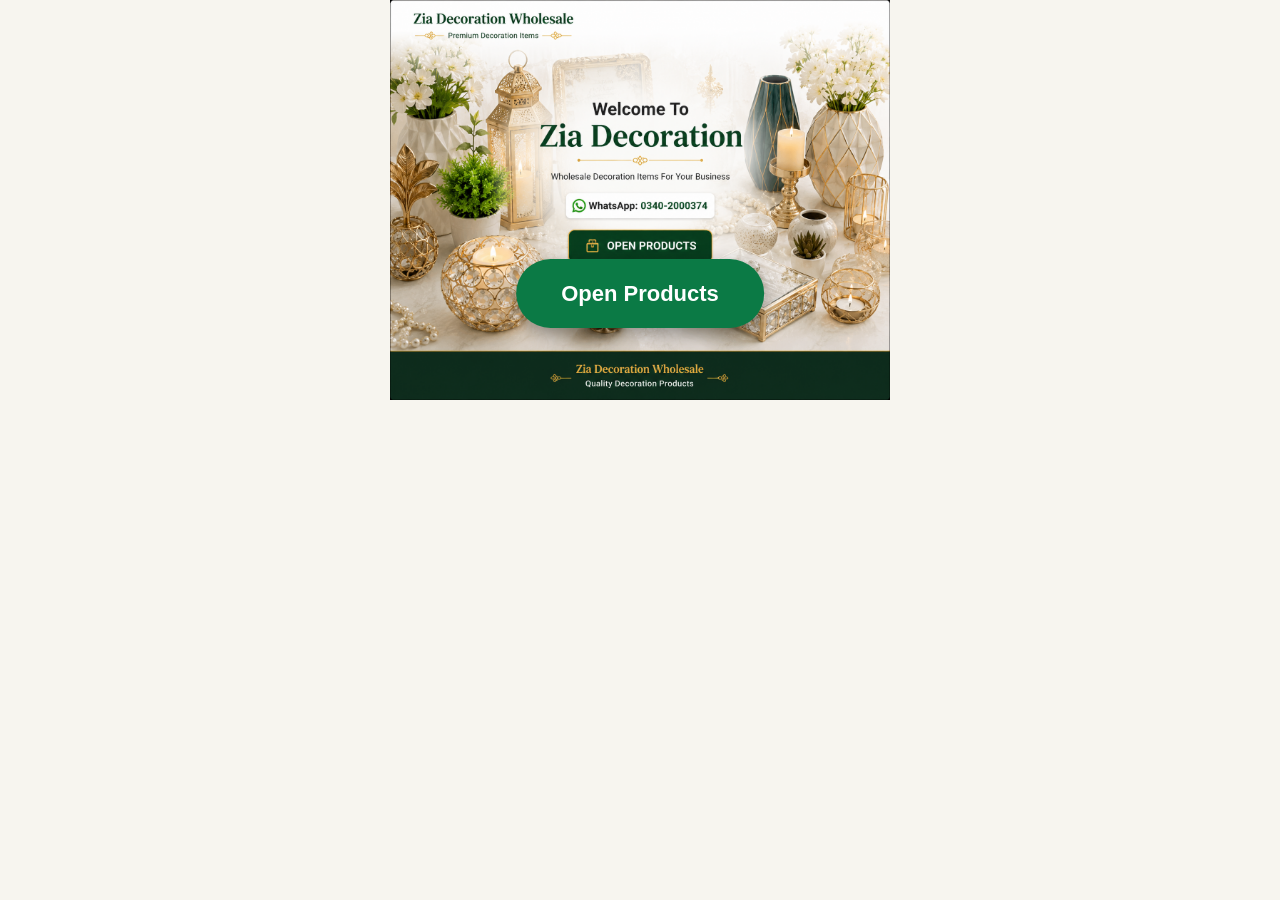
==== index.html @ 72869d6e "Update index.html" ====
<!DOCTYPE html>
<html lang="en">
<head>
<meta charset="UTF-8">
<meta name="viewport" content="width=device-width, initial-scale=1.0">

<title>Zia Decoration Wholesale</title>

<link rel="stylesheet" href="style.css">

</head>

<body>

<section class="hero">

    <img src="images/hero-bg.png" class="hero-img">

    <a href="products.html" class="open-btn">
        Open Products
    </a>

</section>

</body>
</html>
---- style.css ----
*{
    margin:0;
    padding:0;
    box-sizing:border-box;
    font-family:Arial, sans-serif;
}

body{
    background:#f7f5ef;
    color:#222;
    line-height:1.5;
}

.top-header{
    background:linear-gradient(135deg,#064d2b,#0b7a45);
    border-bottom:4px solid #d4af37;
    text-align:center;
    padding:25px 15px;
    box-shadow:0 5px 15px rgba(0,0,0,.15);
}

.logo-area h1{
    color:#d4af37;
    font-size:32px;
    font-weight:bold;
    text-shadow:0 3px 8px rgba(0,0,0,.35);
}

.logo-area p{
    color:white;
    margin-top:8px;
    font-size:16px;
}



.hero{
    position:relative;
    width:100%;
    max-width:500px;
    margin:auto;
}

.hero-img{
    width:100%;
    display:block;
}

.open-btn{
    position:absolute;
    left:50%;
    bottom:18%;
    transform:translateX(-50%);

    background:#0b7a45;
    color:#fff;
    text-decoration:none;

    padding:16px 38px;
    border-radius:50px;

    font-size:20px;
    font-weight:bold;

    box-shadow:0 6px 18px rgba(0,0,0,.35);
}

.open-btn:hover{
    background:#064d2b;
}
.categories{
    padding:40px 15px;
    text-align:center;
}

.categories h2{
    color:#064d2b;
    font-size:30px;
    margin-bottom:25px;
}

.category-box{
    display:grid;
    grid-template-columns:repeat(auto-fit,minmax(180px,1fr));
    gap:20px;
}

.category-box div{
    background:white;
    padding:25px 15px;
    border-radius:15px;
    border:2px solid #d4af37;
    font-size:18px;
    font-weight:bold;
    box-shadow:0 5px 15px rgba(0,0,0,.08);
    transition:.3s;
}

.category-box div:hover{
    transform:translateY(-8px);
}


footer{
    background:#064d2b;
    color:white;
    text-align:center;
    padding:25px 10px;
    border-top:4px solid #d4af37;
}

footer h3{
    color:#d4af37;
    margin-bottom:10px;
}


.summary{
    padding:20px 15px;
    text-align:center;
}

.search-area{
    display:flex;
    justify-content:center;
    gap:10px;
}

.search-area input{
    padding:12px;
    width:70%;
    max-width:300px;
    border:2px solid #d4af37;
    border-radius:25px;
}

.search-area button{
    background:#064d2b;
    color:white;
    border:none;
    border-radius:50%;
    width:45px;
    height:45px;
}

.counter{
    margin-top:15px;
    font-weight:bold;
    color:#064d2b;
}
.topbar{
    background:linear-gradient(135deg,#064d2b,#0b7a45);
    border-bottom:4px solid #d4af37;
    padding:18px 15px;
    text-align:center;
    position:relative;
    box-shadow:0 5px 15px rgba(0,0,0,.20);
    min-height:90px;
    display:flex;
    align-items:center;
    justify-content:center;
}

.title-area h1{
    color:#d4af37;
    font-size:30px;
    margin:0;
    font-weight:bold;
    text-shadow:0 2px 6px rgba(0,0,0,.35);
}

.title-area p{
    color:white;
    margin-top:5px;
    font-size:16px;
}


.back-btn{
    position:absolute;
    left:15px;
    top:50%;
    transform:translateY(-50%);

    background:#d4af37;
    color:#064d2b;

    text-decoration:none;
    padding:9px 18px;
    border-radius:25px;
    font-weight:bold;
    box-shadow:0 4px 10px rgba(0,0,0,.2);
}
.products{

    display:grid;
    grid-template-columns:repeat(auto-fit,minmax(160px,1fr));
    gap:20px;
    padding:20px;

}


.card{

    background:white;
    border:2px solid #d4af37;
    border-radius:15px;
    padding:15px;
    text-align:center;
    position:relative;
    box-shadow:0 5px 15px rgba(0,0,0,.10);
    transition:.3s;

}


.card:hover{
    transform:translateY(-5px);
}


.card h3{

    color:#064d2b;
    margin-bottom:10px;

}


.card img{

    width:100%;
    height:160px;
    object-fit:cover;
    border-radius:10px;

}


.qty{

    display:flex;
    justify-content:center;
    align-items:center;
    gap:15px;
    margin-top:15px;

}


.qty span{

    font-size:20px;
    font-weight:bold;

}


.qty button{

    width:38px;
    height:38px;
    border-radius:50%;
    border:none;
    background:#064d2b;
    color:white;
    font-size:22px;
    cursor:pointer;

}


.qty button:hover{

    background:#d4af37;
    color:#064d2b;

}


.tick{

    position:absolute;
    top:10px;
    right:10px;
    background:#d4af37;
    color:#064d2b;
    border-radius:50%;
    padding:5px 8px;
    display:none;
    font-weight:bold;

}


.card.selected{

    border:3px solid #064d2b;

    }
.back-btn:hover{
    background:white;
}
.customer-form{

    padding:20px;
    max-width:600px;
    margin:auto;

}


.customer-form h3{

    color:#064d2b;
    text-align:center;
    margin-bottom:15px;

}


.customer-form input{

    width:100%;
    padding:12px;
    margin:8px 0;
    border:2px solid #d4af37;
    border-radius:10px;
    font-size:16px;

}



.order{

    text-align:center;
    padding:20px;

}


#orderBtn{

    background:#064d2b;
    color:white;
    padding:15px 35px;
    border:none;
    border-radius:30px;
    font-size:18px;
    font-weight:bold;
    cursor:pointer;
    box-shadow:0 5px 15px rgba(0,0,0,.2);

}


#orderBtn:hover{

    background:#d4af37;
    color:#064d2b;

}


/* Mobile Responsive */

@media(max-width:600px){

    .title-area h1{
        font-size:22px;
    }


    .title-area p{
        font-size:14px;
    }


    .back-btn{

        padding:7px 12px;
        font-size:14px;

    }


    .products{

        grid-template-columns:repeat(2,minmax(0,1fr));
        gap:12px;
        padding:12px;

    }


    .card{

        padding:10px;

    }


    .card img{

        height:130px;

    }


    .qty{

        gap:8px;

    }


    .qty button{

        width:32px;
        height:32px;

    }


}
.home-products{
    padding:40px 20px;
    background:#ffffff;
    text-align:center;
}

.home-products h2{
    margin-bottom:25px;
    color:#0b6b3a;
    font-size:30px;
}

.home-grid{
    display:grid;
    grid-template-columns:repeat(auto-fit,minmax(160px,1fr));
    gap:20px;
}

.home-card{
    background:#fff;
    border-radius:15px;
    padding:12px;
    box-shadow:0 4px 15px rgba(0,0,0,.12);
    transition:.3s;
}

.home-card:hover{
    transform:translateY(-6px);
}

.home-card img{
    width:100%;
    height:180px;
    object-fit:contain;
    background:#fff;
}

.home-card p{
    margin-top:10px;
    font-weight:bold;
    color:#0b6b3a;
    font-size:16px;
    }

.hero{
    position:relative;
    width:100%;
    max-width:500px;
    margin:auto;
}

.hero-img{
    width:100%;
    display:block;
}

.open-btn{

    position:absolute;

    left:50%;
    bottom:18%;

    transform:translateX(-50%);

    background:#0b7a45;
    color:#fff;

    text-decoration:none;

    font-size:22px;
    font-weight:bold;

    padding:18px 45px;

    border-radius:50px;

    box-shadow:0 6px 18px rgba(0,0,0,.35);

    transition:.3s;
}

.open-btn:hover{

    background:#064d2b;

        }
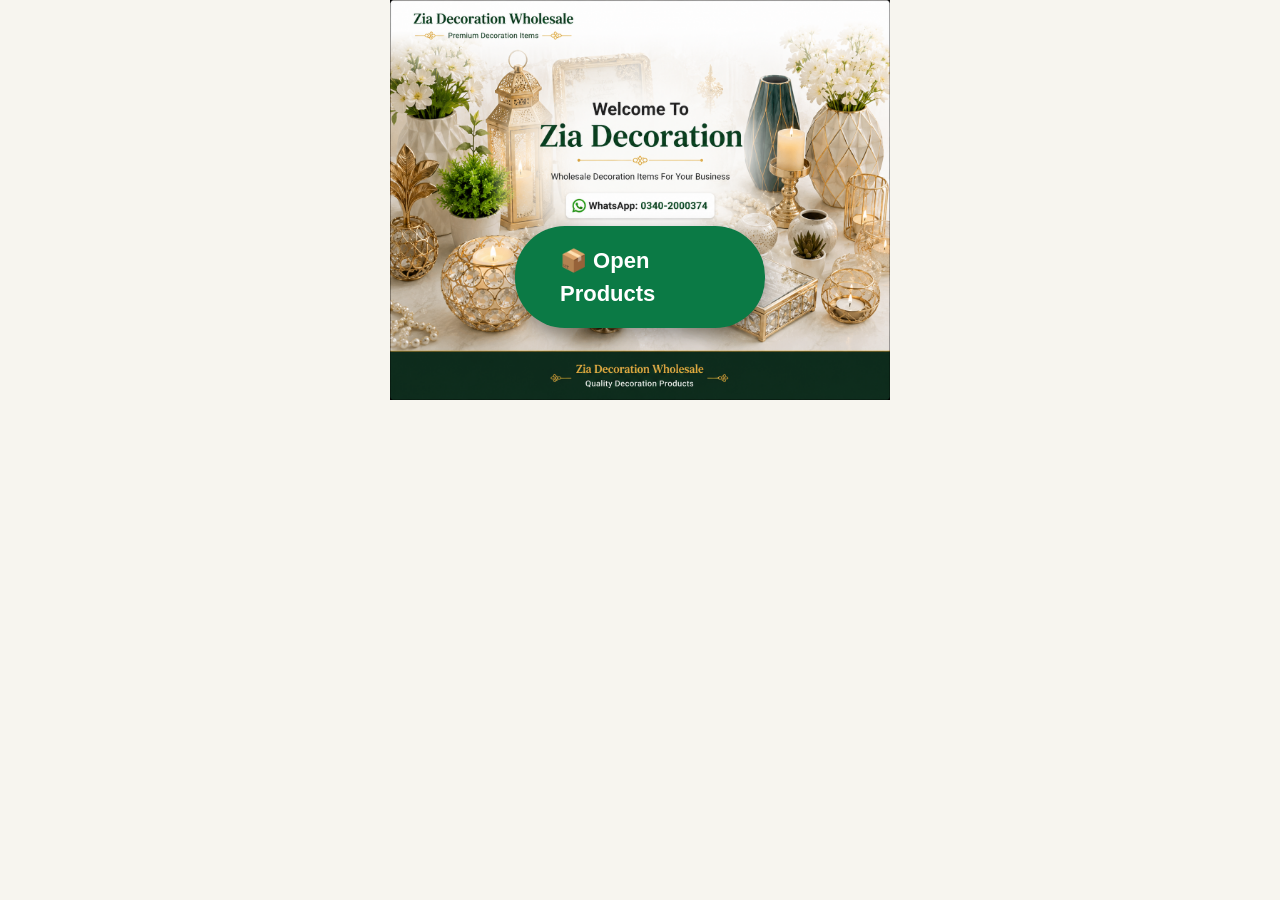
==== commit 4b77ff86: "Update index.html" ====
--- a/index.html
+++ b/index.html
@@ -3,21 +3,18 @@
 <head>
 <meta charset="UTF-8">
 <meta name="viewport" content="width=device-width, initial-scale=1.0">
-
 <title>Zia Decoration Wholesale</title>
-
 <link rel="stylesheet" href="style.css">
-
 </head>
 
 <body>
 
 <section class="hero">
 
-    <img src="images/hero-bg.png" class="hero-img">
+    <img src="images/hero-bg.png" alt="Zia Decoration" class="hero-img">
 
     <a href="products.html" class="open-btn">
-        Open Products
+        📦 Open Products
     </a>
 
 </section>
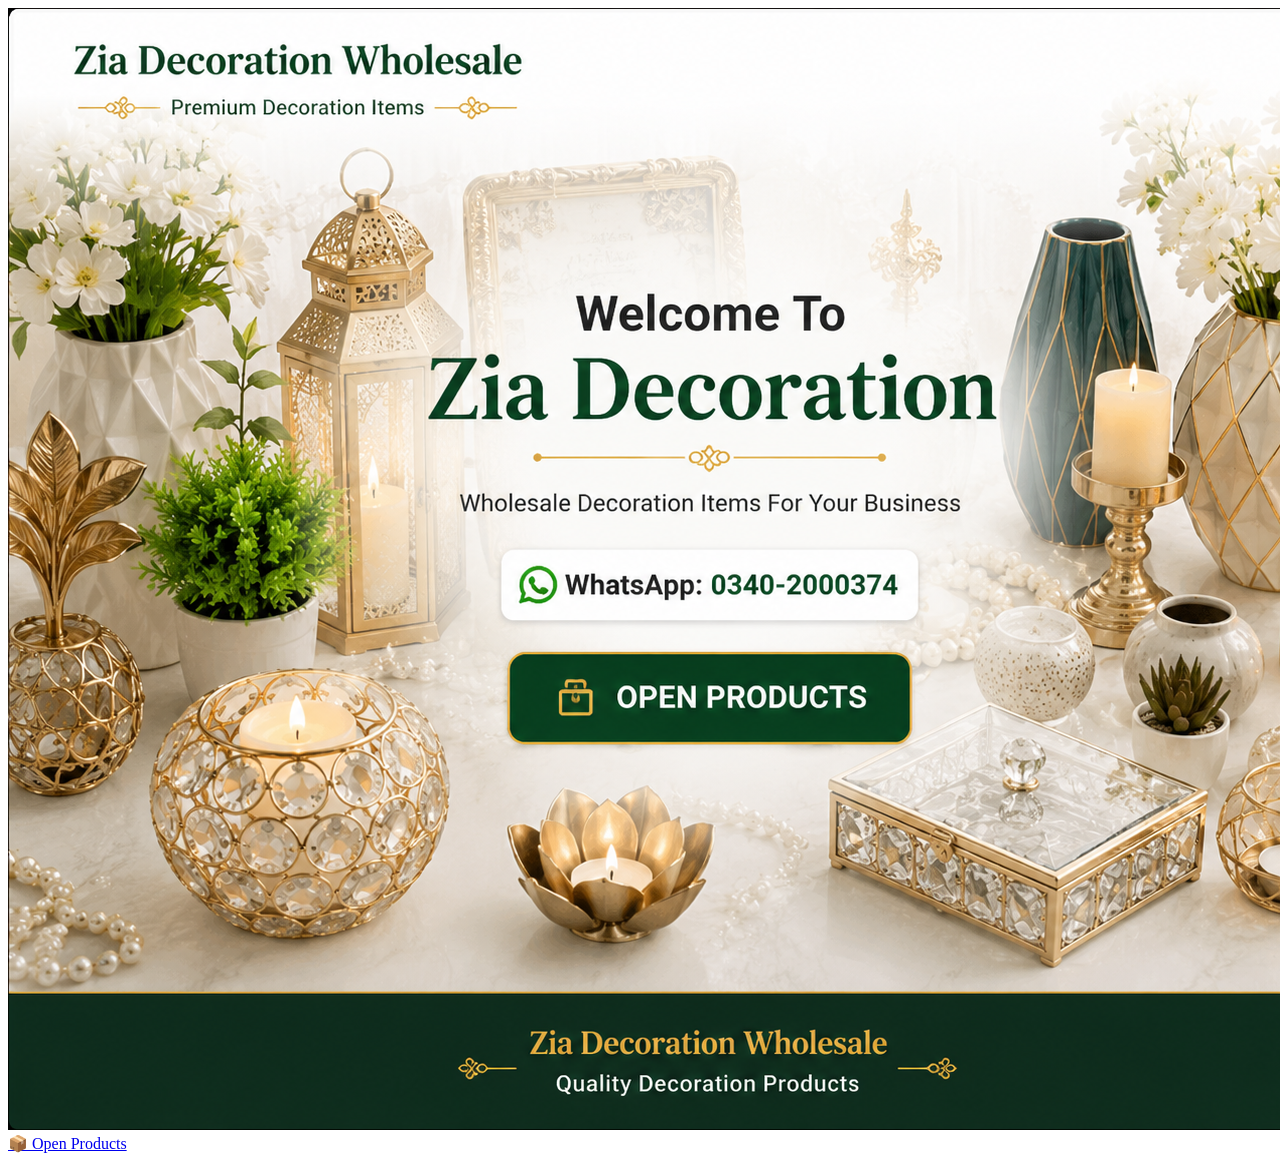
==== commit e7870667: "Update index.html" ====
--- a/index.html
+++ b/index.html
@@ -4,7 +4,7 @@
 <meta charset="UTF-8">
 <meta name="viewport" content="width=device-width, initial-scale=1.0">
 <title>Zia Decoration Wholesale</title>
-<link rel="stylesheet" href="style.css">
+<link rel="stylesheet" href="home.css">
 </head>
 
 <body>
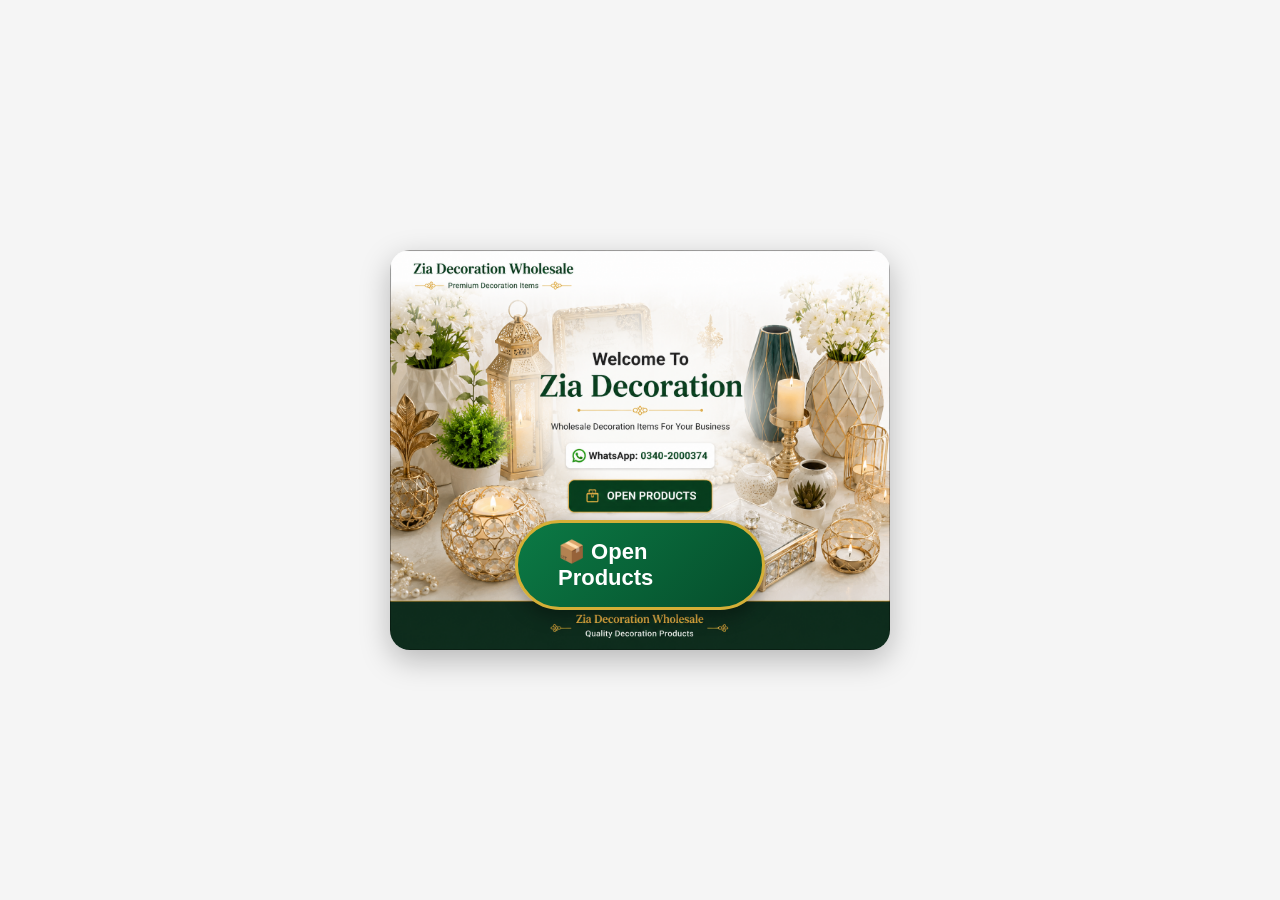
==== commit 2db26ecf: "Update index.html" ====
--- a/index.html
+++ b/index.html
@@ -11,7 +11,7 @@
 
 <section class="hero">
 
-    <img src="images/hero-bg.png" alt="Zia Decoration" class="hero-img">
+    <img src="images/hero-bg.png" class="hero-img">
 
     <a href="products.html" class="open-btn">
         📦 Open Products
--- a/home.css
+++ b/home.css
@@ -0,0 +1,64 @@
+*{
+    margin:0;
+    padding:0;
+    box-sizing:border-box;
+    font-family:Arial, sans-serif;
+}
+
+body{
+    background:#f5f5f5;
+    display:flex;
+    justify-content:center;
+    align-items:center;
+    min-height:100vh;
+}
+
+.hero{
+    position:relative;
+    width:100%;
+    max-width:500px;
+    overflow:hidden;
+    border-radius:20px;
+    box-shadow:0 10px 30px rgba(0,0,0,0.25);
+}
+
+.hero-img{
+    width:100%;
+    display:block;
+}
+
+.open-btn{
+    position:absolute;
+    left:50%;
+    bottom:10%;
+    transform:translateX(-50%);
+    background:linear-gradient(135deg,#0b7a45,#064d2b);
+    color:#fff;
+    text-decoration:none;
+    font-size:22px;
+    font-weight:bold;
+    padding:16px 40px;
+    border-radius:50px;
+    border:3px solid #d4af37;
+    box-shadow:0 6px 18px rgba(0,0,0,0.35);
+    transition:0.3s;
+}
+
+.open-btn:hover{
+    background:linear-gradient(135deg,#d4af37,#b89020);
+    color:#064d2b;
+}
+
+@media (max-width:600px){
+
+    .hero{
+        max-width:100%;
+        border-radius:0;
+    }
+
+    .open-btn{
+        font-size:18px;
+        padding:14px 30px;
+        bottom:8%;
+    }
+}
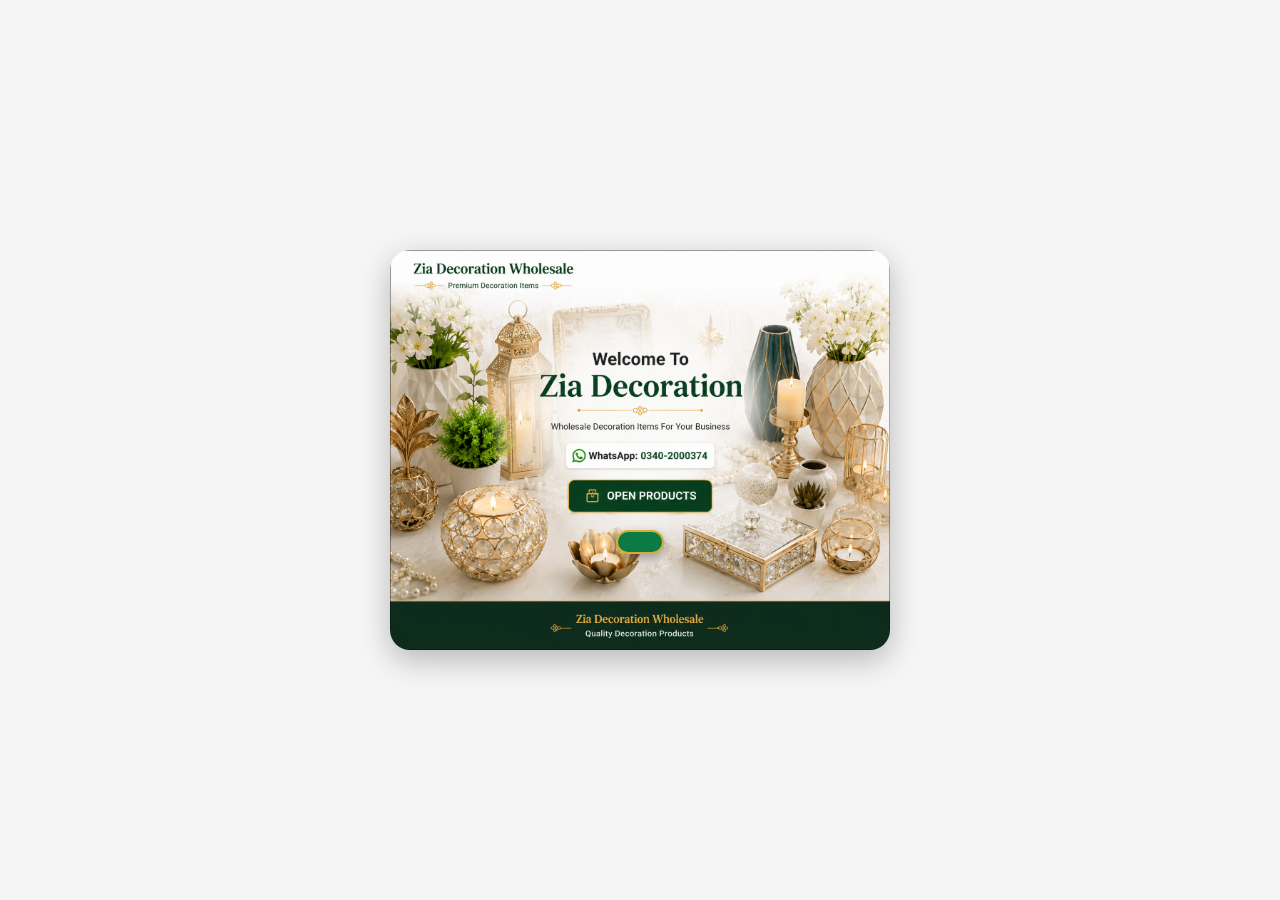
==== commit ad226b92: "Update index.html" ====
--- a/index.html
+++ b/index.html
@@ -14,7 +14,7 @@
     <img src="images/hero-bg.png" class="hero-img">
 
     <a href="products.html" class="open-btn">
-        📦 Open Products
+        
     </a>
 
 </section>
--- a/home.css
+++ b/home.css
@@ -30,18 +30,17 @@
 .open-btn{
     position:absolute;
     left:50%;
-    bottom:10%;
+    bottom:24%;
     transform:translateX(-50%);
-    background:linear-gradient(135deg,#0b7a45,#064d2b);
+    background:#0b7a45;
     color:#fff;
     text-decoration:none;
-    font-size:22px;
+    font-size:16px;
     font-weight:bold;
-    padding:16px 40px;
-    border-radius:50px;
-    border:3px solid #d4af37;
-    box-shadow:0 6px 18px rgba(0,0,0,0.35);
-    transition:0.3s;
+    padding:10px 22px;
+    border-radius:30px;
+    border:2px solid #d4af37;
+    box-shadow:0 4px 10px rgba(0,0,0,.3);
 }
 
 .open-btn:hover{
@@ -57,8 +56,8 @@
     }
 
     .open-btn{
-        font-size:18px;
-        padding:14px 30px;
-        bottom:8%;
+        font-size:12px;
+        padding:6px 14px;
+        bottom:24%;
     }
 }
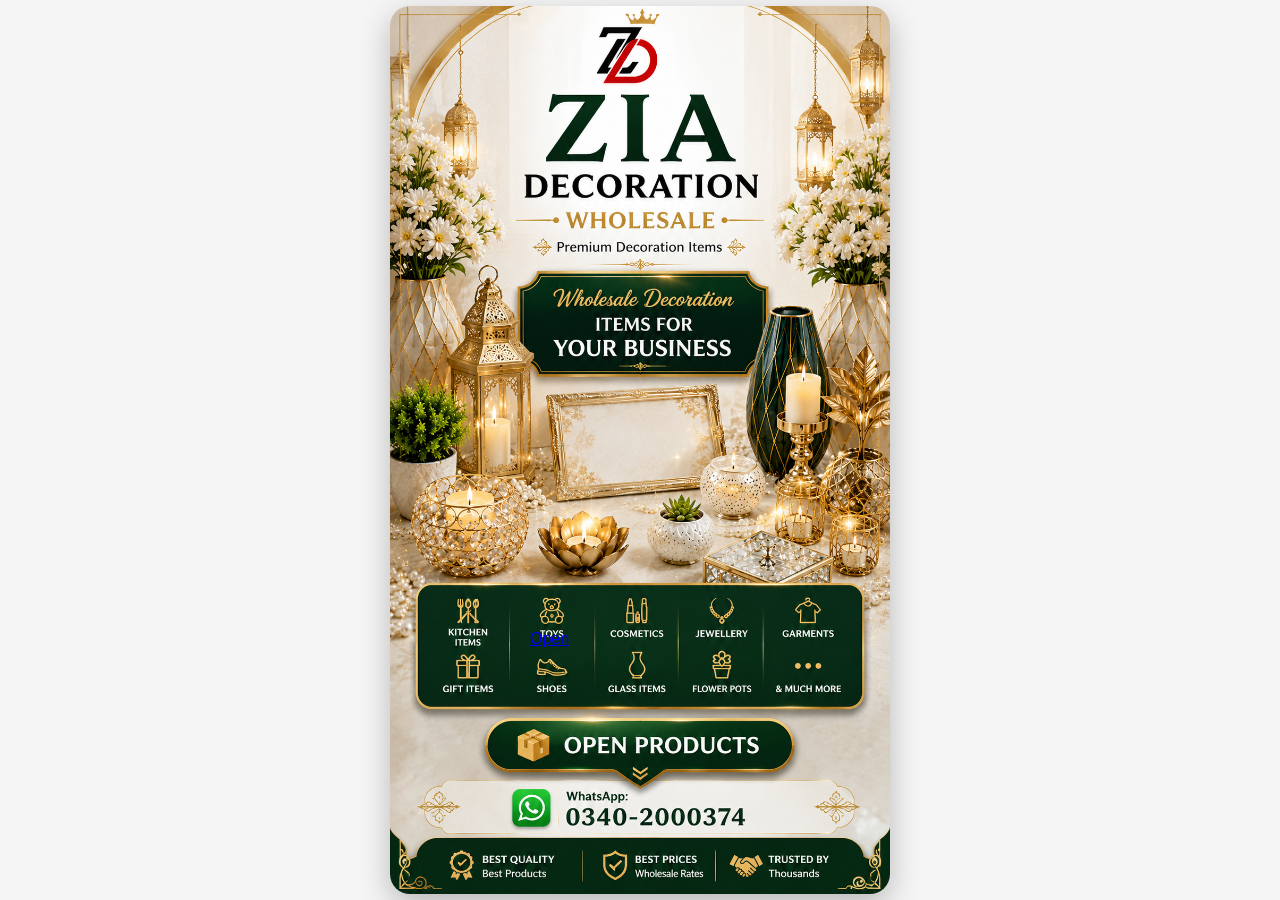
==== commit f89b43ea: "Update index.html" ====
--- a/index.html
+++ b/index.html
@@ -13,9 +13,7 @@
 
     <img src="images/hero-bg.png" class="hero-img">
 
-    <a href="products.html" class="open-btn">
-        
-    </a>
+    <a href="products.html" class="open-btn">Open</a>
 
 </section>
 
--- a/home.css
+++ b/home.css
@@ -30,17 +30,13 @@
 .open-btn{
     position:absolute;
     left:50%;
-    bottom:24%;
+    bottom:23%;
     transform:translateX(-50%);
-    background:#0b7a45;
-    color:#fff;
-    text-decoration:none;
-    font-size:16px;
-    font-weight:bold;
-    padding:10px 22px;
-    border-radius:30px;
-    border:2px solid #d4af37;
-    box-shadow:0 4px 10px rgba(0,0,0,.3);
+    width:220px;
+    height:60px;
+    background:transparent;
+    border:none;
+    cursor:pointer;
 }
 
 .open-btn:hover{
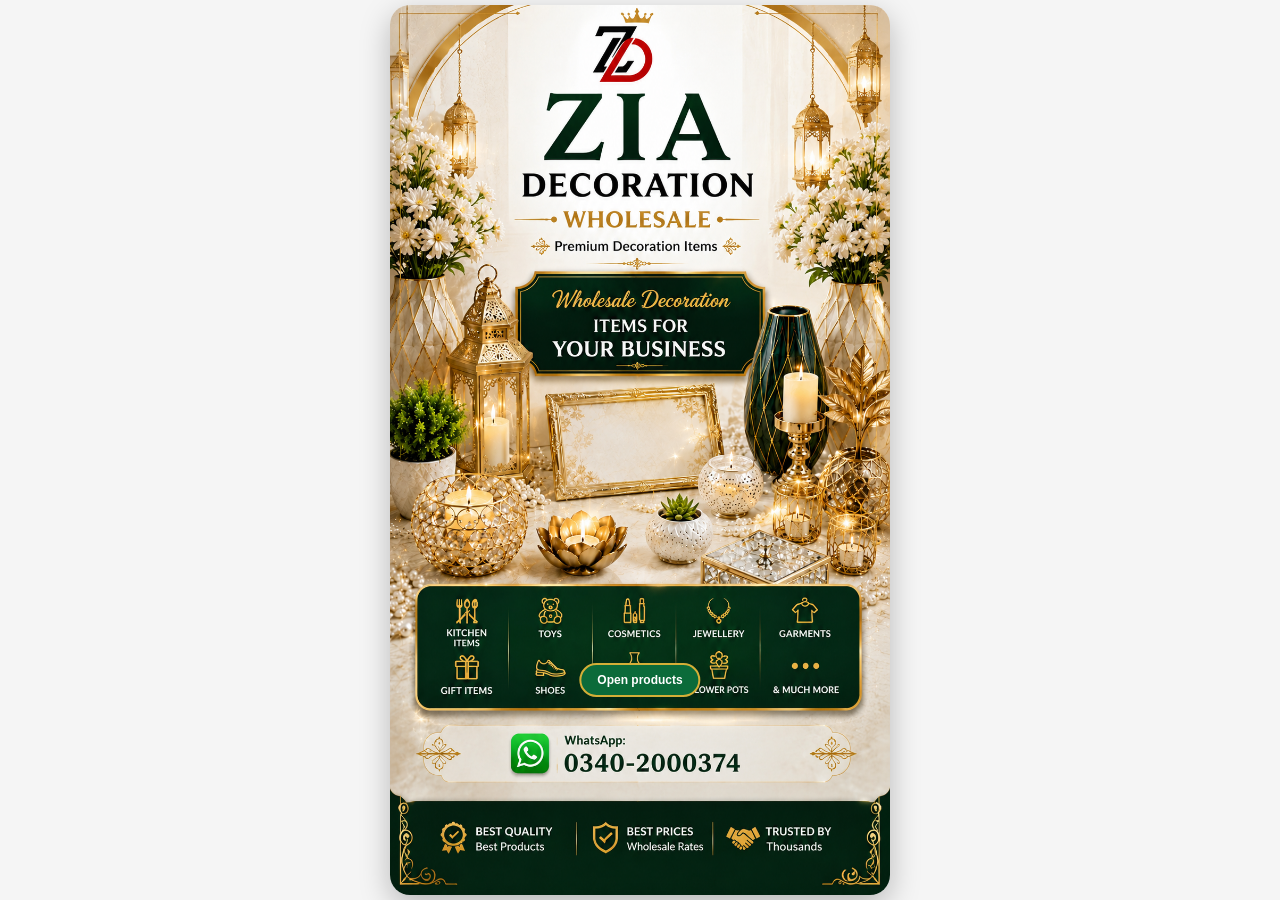
==== commit 6283abf7: "Update index.html" ====
--- a/index.html
+++ b/index.html
@@ -13,7 +13,7 @@
 
     <img src="images/hero-bg.png" class="hero-img">
 
-    <a href="products.html" class="open-btn">Open</a>
+    <a href="products.html" class="open-btn">Open products</a>
 
 </section>
 
--- a/home.css
+++ b/home.css
@@ -25,17 +25,26 @@
 .hero-img{
     width:100%;
     display:block;
+    position:relative;
+    z-index:1;
 }
 
 .open-btn{
     position:absolute;
     left:50%;
-    bottom:23%;
+    top:74%;
     transform:translateX(-50%);
-    width:220px;
-    height:60px;
-    background:transparent;
-    border:none;
+    z-index:9999;
+
+    display:inline-block;
+    padding:8px 16px;
+    background:#0b6b3a;
+    color:#fff;
+    text-decoration:none;
+    font-size:12px;
+    font-weight:bold;
+    border:2px solid #d4af37;
+    border-radius:20px;
     cursor:pointer;
 }
 
@@ -52,8 +61,10 @@
     }
 
     .open-btn{
-        font-size:12px;
-        padding:6px 14px;
-        bottom:24%;
+    font-size:12px;
+    padding:6px 14px;
+    top:74%;
+    bottom:auto;
     }
 }
+
